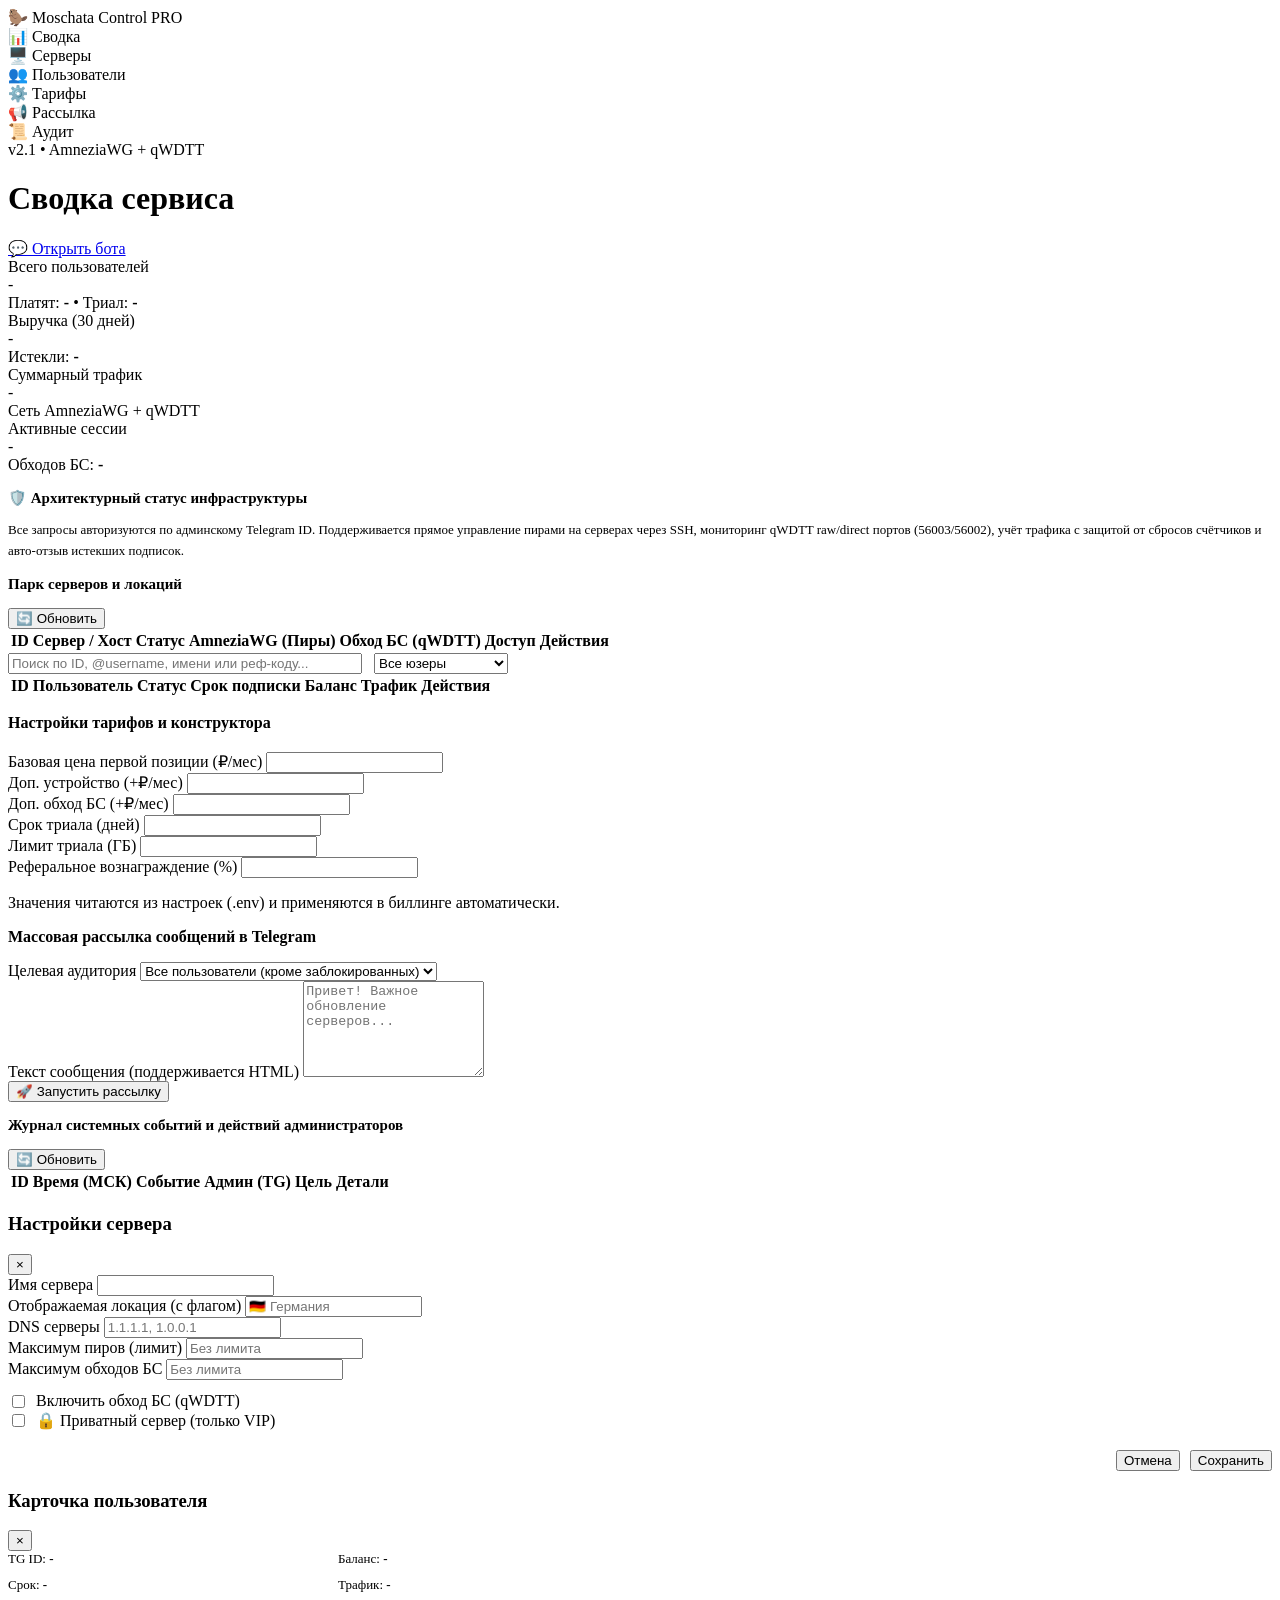
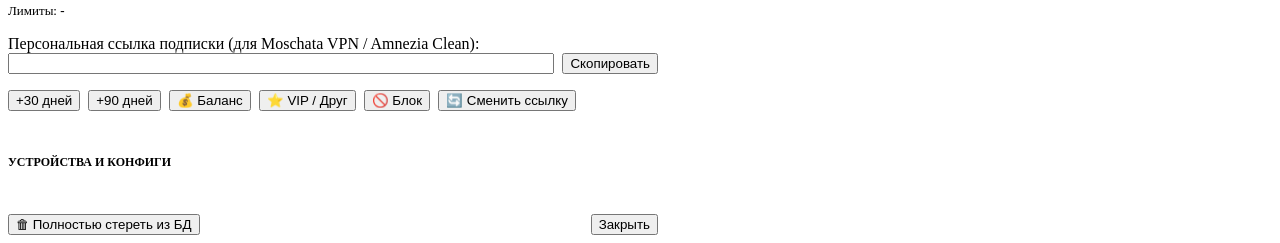
==== bot/webadmin/static/index.html @ 169ce167 "feat: подписки (/sub), браузерная админ-панель (/admin) и скрипт тестового бота" ====
<!DOCTYPE html>
<html lang="ru">
<head>
  <meta charset="utf-8">
  <meta name="viewport" content="width=device-width, initial-scale=1.0">
  <title>Moschata VPN — Панель управления</title>
  <link rel="stylesheet" href="/admin/static/admin.css?v=1">
</head>
<body>
  <!-- Sidebar -->
  <aside class="sidebar">
    <div class="brand">
      <span class="brand-icon">🦫</span>
      <span class="brand-title">Moschata Control</span>
      <span class="brand-badge">PRO</span>
    </div>

    <nav class="nav-menu">
      <div class="nav-item active" data-tab="overview">
        <span class="icon">📊</span>
        <span>Сводка</span>
      </div>
      <div class="nav-item" data-tab="servers">
        <span class="icon">🖥️</span>
        <span>Серверы</span>
      </div>
      <div class="nav-item" data-tab="users">
        <span class="icon">👥</span>
        <span>Пользователи</span>
      </div>
      <div class="nav-item" data-tab="tariffs">
        <span class="icon">⚙️</span>
        <span>Тарифы</span>
      </div>
      <div class="nav-item" data-tab="broadcast">
        <span class="icon">📢</span>
        <span>Рассылка</span>
      </div>
      <div class="nav-item" data-tab="audit">
        <span class="icon">📜</span>
        <span>Аудит</span>
      </div>
    </nav>

    <div class="sidebar-footer">
      <span>v2.1 • AmneziaWG + qWDTT</span>
    </div>
  </aside>

  <!-- Main Content Area -->
  <main class="content-area">
    <header class="topbar">
      <h1 class="page-title" id="current-page-title">Сводка сервиса</h1>
      <div class="topbar-actions">
        <a href="https://t.me/MoschataVPN_bot" target="_blank" class="btn btn-secondary btn-sm">💬 Открыть бота</a>
      </div>
    </header>

    <div class="view-container">
      <!-- 1. Overview Tab -->
      <section id="tab-overview" class="tab-pane active">
        <div class="metrics-grid">
          <div class="card">
            <div class="card-label">Всего пользователей</div>
            <div class="card-value" id="stat-total-users">-</div>
            <div class="card-sub">Платят: <b id="stat-paid-users">-</b> • Триал: <b id="stat-trial-users">-</b></div>
          </div>
          <div class="card">
            <div class="card-label">Выручка (30 дней)</div>
            <div class="card-value" style="color: var(--accent);" id="stat-revenue">-</div>
            <div class="card-sub">Истекли: <b id="stat-expired-users">-</b></div>
          </div>
          <div class="card">
            <div class="card-label">Суммарный трафик</div>
            <div class="card-value" id="stat-traffic">-</div>
            <div class="card-sub">Сеть AmneziaWG + qWDTT</div>
          </div>
          <div class="card">
            <div class="card-label">Активные сессии</div>
            <div class="card-value" id="stat-peers">-</div>
            <div class="card-sub">Обходов БС: <b id="stat-bypass">-</b></div>
          </div>
        </div>

        <div class="card">
          <h3 style="font-size: 15px; margin-bottom: 12px;">🛡️ Архитектурный статус инфраструктуры</h3>
          <p style="color: var(--text-secondary); line-height: 1.6; font-size: 13px;">
            Все запросы авторизуются по админскому Telegram ID. Поддерживается прямое управление пирами на серверах через SSH, мониторинг qWDTT raw/direct портов (56003/56002), учёт трафика с защитой от сбросов счётчиков и авто-отзыв истекших подписок.
          </p>
        </div>
      </section>

      <!-- 2. Servers Tab -->
      <section id="tab-servers" class="tab-pane">
        <div class="table-wrapper">
          <div class="table-header-bar">
            <h3 style="font-size: 15px;">Парк серверов и локаций</h3>
            <button class="btn btn-secondary btn-sm" onclick="loadServers()">🔄 Обновить</button>
          </div>
          <table class="data-table">
            <thead>
              <tr>
                <th>ID</th>
                <th>Сервер / Хост</th>
                <th>Статус</th>
                <th>AmneziaWG (Пиры)</th>
                <th>Обход БС (qWDTT)</th>
                <th>Доступ</th>
                <th>Действия</th>
              </tr>
            </thead>
            <tbody id="servers-table-body"></tbody>
          </table>
        </div>
      </section>

      <!-- 3. Users Tab -->
      <section id="tab-users" class="tab-pane">
        <div class="table-wrapper">
          <div class="table-header-bar">
            <div style="display: flex; gap: 12px; flex: 1; max-width: 500px;">
              <input type="text" id="user-search-input" placeholder="Поиск по ID, @username, имени или реф-коду..." oninput="onUserSearchInput()" style="flex: 1;">
              <select id="user-filter-select" onchange="loadUsers(true)">
                <option value="all">Все юзеры</option>
                <option value="active">Активные</option>
                <option value="paid">Платные</option>
                <option value="trial">Триал</option>
                <option value="expired">Истекшие</option>
                <option value="blocked">Заблокированные</option>
                <option value="vip">Друзья (VIP)</option>
              </select>
            </div>
            <span id="users-pagination-info" class="card-sub"></span>
          </div>
          <table class="data-table">
            <thead>
              <tr>
                <th>ID</th>
                <th>Пользователь</th>
                <th>Статус</th>
                <th>Срок подписки</th>
                <th>Баланс</th>
                <th>Трафик</th>
                <th>Действия</th>
              </tr>
            </thead>
            <tbody id="users-table-body"></tbody>
          </table>
        </div>
      </section>

      <!-- 4. Tariffs Tab -->
      <section id="tab-tariffs" class="tab-pane">
        <div class="card" style="max-width: 600px;">
          <h3 style="font-size: 16px; margin-bottom: 20px;">Настройки тарифов и конструктора</h3>
          <div class="form-group">
            <label class="form-label">Базовая цена первой позиции (₽/мес)</label>
            <input type="number" id="tariff-price-first" readonly>
          </div>
          <div class="form-row">
            <div class="form-group" style="flex: 1;">
              <label class="form-label">Доп. устройство (+₽/мес)</label>
              <input type="number" id="tariff-price-device" readonly>
            </div>
            <div class="form-group" style="flex: 1;">
              <label class="form-label">Доп. обход БС (+₽/мес)</label>
              <input type="number" id="tariff-price-bypass" readonly>
            </div>
          </div>
          <div class="form-row">
            <div class="form-group" style="flex: 1;">
              <label class="form-label">Срок триала (дней)</label>
              <input type="number" id="tariff-trial-days" readonly>
            </div>
            <div class="form-group" style="flex: 1;">
              <label class="form-label">Лимит триала (ГБ)</label>
              <input type="number" id="tariff-trial-traffic" readonly>
            </div>
          </div>
          <div class="form-group">
            <label class="form-label">Реферальное вознаграждение (%)</label>
            <input type="number" id="tariff-referral" readonly>
          </div>
          <p class="card-sub">Значения читаются из настроек (.env) и применяются в биллинге автоматически.</p>
        </div>
      </section>

      <!-- 5. Broadcast Tab -->
      <section id="tab-broadcast" class="tab-pane">
        <div class="card" style="max-width: 650px;">
          <h3 style="font-size: 16px; margin-bottom: 16px;">Массовая рассылка сообщений в Telegram</h3>
          <div class="form-group">
            <label class="form-label">Целевая аудитория</label>
            <select id="broadcast-target">
              <option value="all">Все пользователи (кроме заблокированных)</option>
              <option value="active">Только активные клиенты</option>
              <option value="inactive">Только с истекшей подпиской</option>
            </select>
          </div>
          <div class="form-group">
            <label class="form-label">Текст сообщения (поддерживается HTML)</label>
            <textarea id="broadcast-text" rows="6" placeholder="Привет! Важное обновление серверов..."></textarea>
          </div>
          <button class="btn btn-primary" onclick="sendBroadcast()">🚀 Запустить рассылку</button>
        </div>
      </section>

      <!-- 6. Audit Tab -->
      <section id="tab-audit" class="tab-pane">
        <div class="table-wrapper">
          <div class="table-header-bar">
            <h3 style="font-size: 15px;">Журнал системных событий и действий администраторов</h3>
            <button class="btn btn-secondary btn-sm" onclick="loadAudit()">🔄 Обновить</button>
          </div>
          <table class="data-table">
            <thead>
              <tr>
                <th>ID</th>
                <th>Время (МСК)</th>
                <th>Событие</th>
                <th>Админ (TG)</th>
                <th>Цель</th>
                <th>Детали</th>
              </tr>
            </thead>
            <tbody id="audit-table-body"></tbody>
          </table>
        </div>
      </section>
    </div>
  </main>

  <!-- Server Modal -->
  <div id="modal-server" class="modal-overlay">
    <div class="modal">
      <div class="modal-header">
        <h3 class="modal-title">Настройки сервера</h3>
        <button class="close-btn" onclick="closeModal('modal-server')">&times;</button>
      </div>
      <input type="hidden" id="edit-server-id">
      <div class="form-group">
        <label class="form-label">Имя сервера</label>
        <input type="text" id="edit-server-name">
      </div>
      <div class="form-group">
        <label class="form-label">Отображаемая локация (с флагом)</label>
        <input type="text" id="edit-server-location" placeholder="🇩🇪 Германия">
      </div>
      <div class="form-group">
        <label class="form-label">DNS серверы</label>
        <input type="text" id="edit-server-dns" placeholder="1.1.1.1, 1.0.0.1">
      </div>
      <div class="form-row">
        <div class="form-group" style="flex: 1;">
          <label class="form-label">Максимум пиров (лимит)</label>
          <input type="number" id="edit-server-max-peers" placeholder="Без лимита">
        </div>
        <div class="form-group" style="flex: 1;">
          <label class="form-label">Максимум обходов БС</label>
          <input type="number" id="edit-server-max-bypass" placeholder="Без лимита">
        </div>
      </div>
      <div class="form-group" style="flex-direction: row; gap: 20px; margin: 12px 0;">
        <label style="display: flex; align-items: center; gap: 8px; cursor: pointer;">
          <input type="checkbox" id="edit-server-wdtt"> Включить обход БС (qWDTT)
        </label>
        <label style="display: flex; align-items: center; gap: 8px; cursor: pointer;">
          <input type="checkbox" id="edit-server-private"> 🔒 Приватный сервер (только VIP)
        </label>
      </div>
      <div style="display: flex; justify-content: flex-end; gap: 10px; margin-top: 20px;">
        <button class="btn btn-secondary" onclick="closeModal('modal-server')">Отмена</button>
        <button class="btn btn-primary" onclick="saveServerSettings()">Сохранить</button>
      </div>
    </div>
  </div>

  <!-- User Card Modal -->
  <div id="modal-user" class="modal-overlay">
    <div class="modal" style="max-width: 650px;">
      <div class="modal-header">
        <h3 class="modal-title" id="user-card-title">Карточка пользователя</h3>
        <button class="close-btn" onclick="closeModal('modal-user')">&times;</button>
      </div>
      <input type="hidden" id="user-card-id">

      <div style="display: grid; grid-template-columns: 1fr 1fr; gap: 10px; margin-bottom: 16px; font-size: 13px;">
        <div>TG ID: <b class="mono" id="user-card-tg-id">-</b></div>
        <div>Баланс: <b class="mono" id="user-card-balance">-</b></div>
        <div>Срок: <b class="mono" id="user-card-expires">-</b></div>
        <div>Трафик: <b class="mono" id="user-card-traffic">-</b></div>
        <div>Лимиты: <b class="mono" id="user-card-limits">-</b></div>
      </div>

      <!-- Subscription URL Box -->
      <div class="form-group" style="margin-bottom: 16px;">
        <label class="form-label">Персональная ссылка подписки (для Moschata VPN / Amnezia Clean):</label>
        <div style="display: flex; gap: 8px;">
          <input type="text" id="user-card-sub-url" class="mono" readonly style="flex: 1; font-size: 11px;">
          <button class="btn btn-secondary btn-sm" onclick="copySubUrl()">Скопировать</button>
        </div>
      </div>

      <!-- Quick Actions -->
      <div style="display: flex; flex-wrap: wrap; gap: 8px; margin-bottom: 16px;">
        <button class="btn btn-secondary btn-sm" onclick="quickExtendSub(30)">+30 дней</button>
        <button class="btn btn-secondary btn-sm" onclick="quickExtendSub(90)">+90 дней</button>
        <button class="btn btn-secondary btn-sm" onclick="quickUserAction('adjust_balance')">💰 Баланс</button>
        <button class="btn btn-secondary btn-sm" onclick="quickUserAction('toggle_vip')">⭐ VIP / Друг</button>
        <button class="btn btn-secondary btn-sm" onclick="quickUserAction('toggle_block')">🚫 Блок</button>
        <button class="btn btn-secondary btn-sm" onclick="quickUserAction('rotate_sub_token')">🔄 Сменить ссылку</button>
      </div>

      <!-- Lists -->
      <div style="border-top: 1px solid var(--border-subtle); padding-top: 12px; max-height: 200px; overflow-y: auto;">
        <h4 style="font-size: 12px; color: var(--text-muted); text-transform: uppercase; margin-bottom: 6px;">Устройства и конфиги</h4>
        <ul id="user-devices-list" style="list-style: none; font-size: 12px; margin-bottom: 8px;"></ul>
        <ul id="user-peers-list" style="list-style: none; font-size: 12px; margin-bottom: 8px;"></ul>
        <ul id="user-bypass-list" style="list-style: none; font-size: 12px;"></ul>
      </div>

      <div style="display: flex; justify-content: space-between; align-items: center; border-top: 1px solid var(--border-subtle); padding-top: 16px; margin-top: 16px;">
        <button class="btn btn-danger btn-sm" onclick="wipeUserConfirm()">🗑 Полностью стереть из БД</button>
        <button class="btn btn-secondary" onclick="closeModal('modal-user')">Закрыть</button>
      </div>
    </div>
  </div>

  <script src="/admin/static/admin.js?v=1"></script>
</body>
</html>
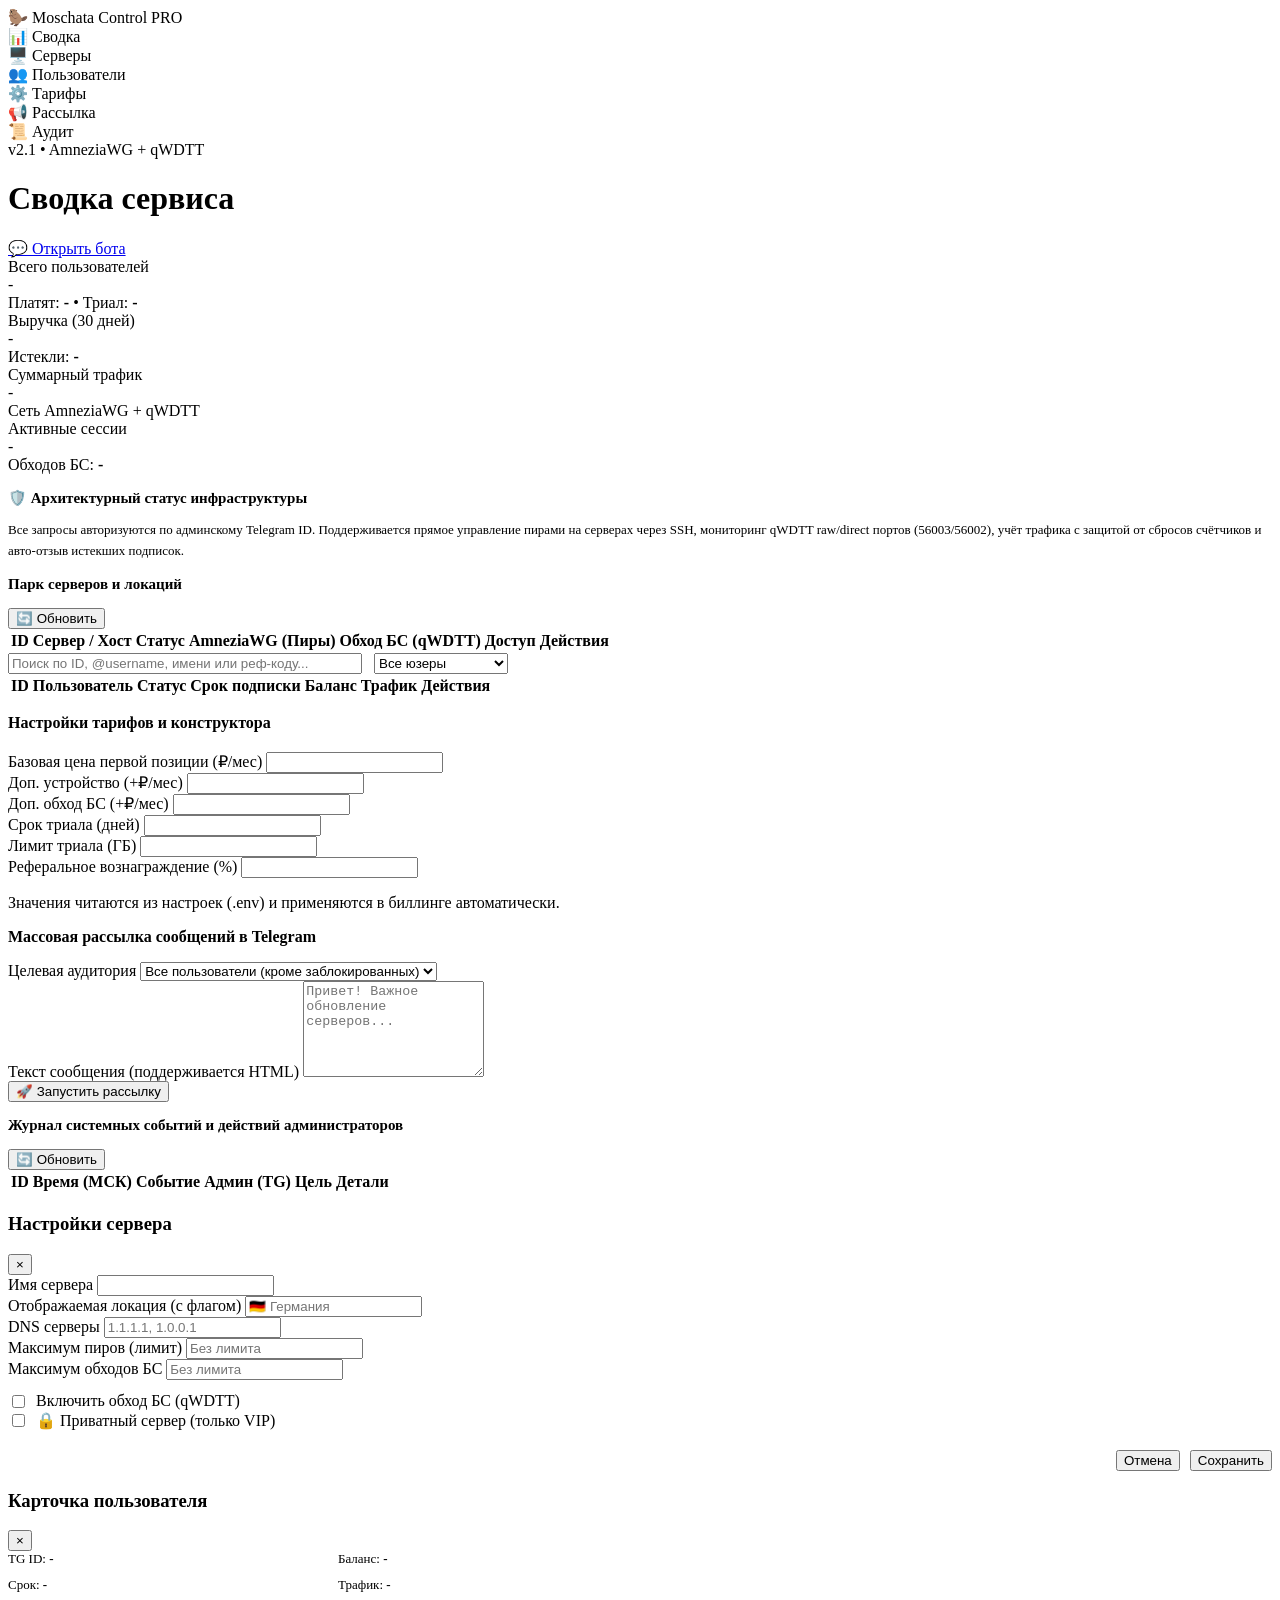
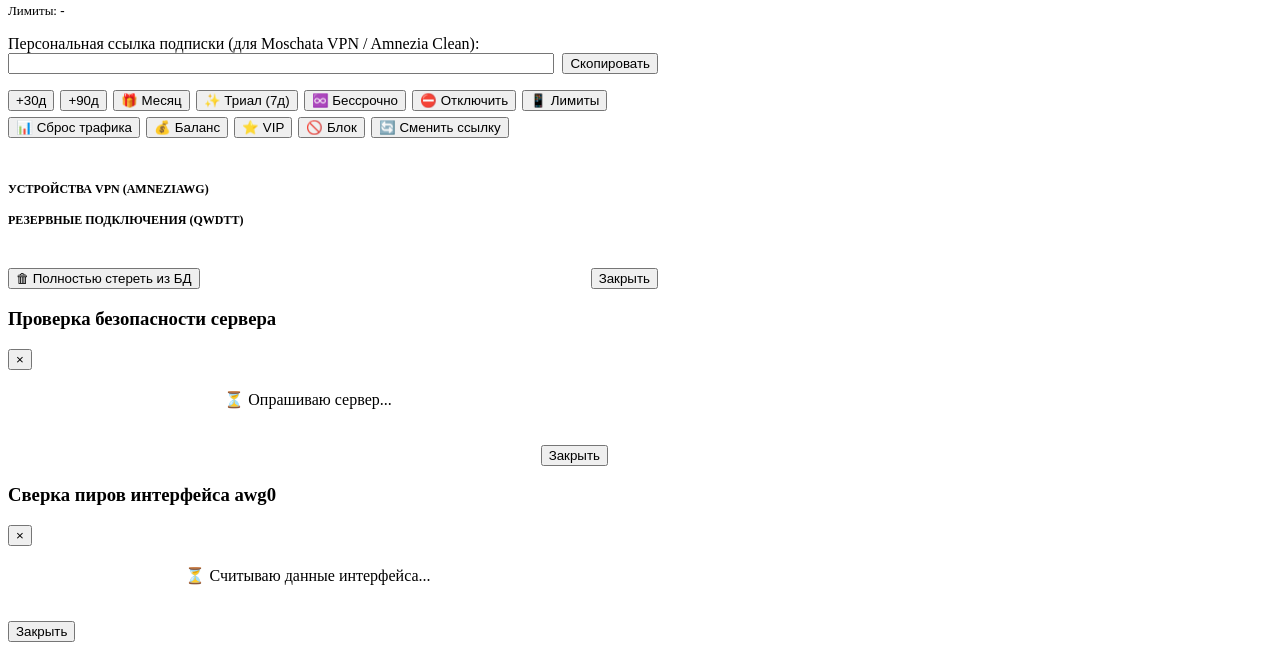
==== commit 4bd9d921: "feat(webadmin): complete admin panel parity, mobile layout and subscription link rotation" ====
--- a/bot/webadmin/static/index.html
+++ b/bot/webadmin/static/index.html
@@ -302,21 +302,28 @@
       </div>
 
       <!-- Quick Actions -->
-      <div style="display: flex; flex-wrap: wrap; gap: 8px; margin-bottom: 16px;">
-        <button class="btn btn-secondary btn-sm" onclick="quickExtendSub(30)">+30 дней</button>
-        <button class="btn btn-secondary btn-sm" onclick="quickExtendSub(90)">+90 дней</button>
+      <div style="display: flex; flex-wrap: wrap; gap: 6px; margin-bottom: 16px;">
+        <button class="btn btn-secondary btn-sm" onclick="quickExtendSub(30)">+30д</button>
+        <button class="btn btn-secondary btn-sm" onclick="quickExtendSub(90)">+90д</button>
+        <button class="btn btn-secondary btn-sm" onclick="quickSubAction('gift_month')">🎁 Месяц</button>
+        <button class="btn btn-secondary btn-sm" onclick="quickSubAction('give_trial')">✨ Триал (7д)</button>
+        <button class="btn btn-secondary btn-sm" onclick="quickSubAction('set_perpetual')">♾️ Бессрочно</button>
+        <button class="btn btn-secondary btn-sm" onclick="quickSubAction('turn_off')">⛔ Отключить</button>
+        <button class="btn btn-secondary btn-sm" onclick="quickSetLimits()">📱 Лимиты</button>
+        <button class="btn btn-secondary btn-sm" onclick="quickSubAction('reset_traffic')">📊 Сброс трафика</button>
         <button class="btn btn-secondary btn-sm" onclick="quickUserAction('adjust_balance')">💰 Баланс</button>
-        <button class="btn btn-secondary btn-sm" onclick="quickUserAction('toggle_vip')">⭐ VIP / Друг</button>
+        <button class="btn btn-secondary btn-sm" onclick="quickUserAction('toggle_vip')">⭐ VIP</button>
         <button class="btn btn-secondary btn-sm" onclick="quickUserAction('toggle_block')">🚫 Блок</button>
         <button class="btn btn-secondary btn-sm" onclick="quickUserAction('rotate_sub_token')">🔄 Сменить ссылку</button>
       </div>
 
       <!-- Lists -->
-      <div style="border-top: 1px solid var(--border-subtle); padding-top: 12px; max-height: 200px; overflow-y: auto;">
-        <h4 style="font-size: 12px; color: var(--text-muted); text-transform: uppercase; margin-bottom: 6px;">Устройства и конфиги</h4>
-        <ul id="user-devices-list" style="list-style: none; font-size: 12px; margin-bottom: 8px;"></ul>
-        <ul id="user-peers-list" style="list-style: none; font-size: 12px; margin-bottom: 8px;"></ul>
-        <ul id="user-bypass-list" style="list-style: none; font-size: 12px;"></ul>
+      <div style="border-top: 1px solid var(--border-subtle); padding-top: 12px; max-height: 250px; overflow-y: auto;">
+        <h4 style="font-size: 12px; color: var(--text-muted); text-transform: uppercase; margin-bottom: 8px;">Устройства VPN (AmneziaWG)</h4>
+        <div id="user-devices-list" style="margin-bottom: 12px;"></div>
+
+        <h4 style="font-size: 12px; color: var(--text-muted); text-transform: uppercase; margin-bottom: 8px;">Резервные подключения (qWDTT)</h4>
+        <div id="user-bypass-list"></div>
       </div>
 
       <div style="display: flex; justify-content: space-between; align-items: center; border-top: 1px solid var(--border-subtle); padding-top: 16px; margin-top: 16px;">
@@ -326,6 +333,39 @@
     </div>
   </div>
 
+  <!-- Server Hardening Modal -->
+  <div id="modal-server-harden" class="modal-overlay">
+    <div class="modal" style="max-width: 600px;">
+      <div class="modal-header">
+        <h3 class="modal-title" id="harden-modal-title">Проверка безопасности сервера</h3>
+        <button class="close-btn" onclick="closeModal('modal-server-harden')">&times;</button>
+      </div>
+      <div id="harden-modal-content">
+        <div style="text-align: center; padding: 20px;">⏳ Опрашиваю сервер...</div>
+      </div>
+      <div style="display: flex; justify-content: flex-end; margin-top: 16px;">
+        <button class="btn btn-secondary" onclick="closeModal('modal-server-harden')">Закрыть</button>
+      </div>
+    </div>
+  </div>
+
+  <!-- Server Sync Peers Modal -->
+  <div id="modal-server-peers" class="modal-overlay">
+    <div class="modal" style="max-width: 600px;">
+      <div class="modal-header">
+        <h3 class="modal-title" id="sync-peers-modal-title">Сверка пиров интерфейса awg0</h3>
+        <button class="close-btn" onclick="closeModal('modal-server-peers')">&times;</button>
+      </div>
+      <div id="sync-peers-modal-content">
+        <div style="text-align: center; padding: 20px;">⏳ Считываю данные интерфейса...</div>
+      </div>
+      <div style="display: flex; justify-content: space-between; align-items: center; margin-top: 16px;">
+        <button class="btn btn-danger btn-sm" id="btn-clean-orphans" style="display: none;" onclick="runCleanOrphans()">🧹 Удалить осиротевшие пиры</button>
+        <button class="btn btn-secondary" onclick="closeModal('modal-server-peers')">Закрыть</button>
+      </div>
+    </div>
+  </div>
+
   <script src="/admin/static/admin.js?v=1"></script>
 </body>
 </html>
